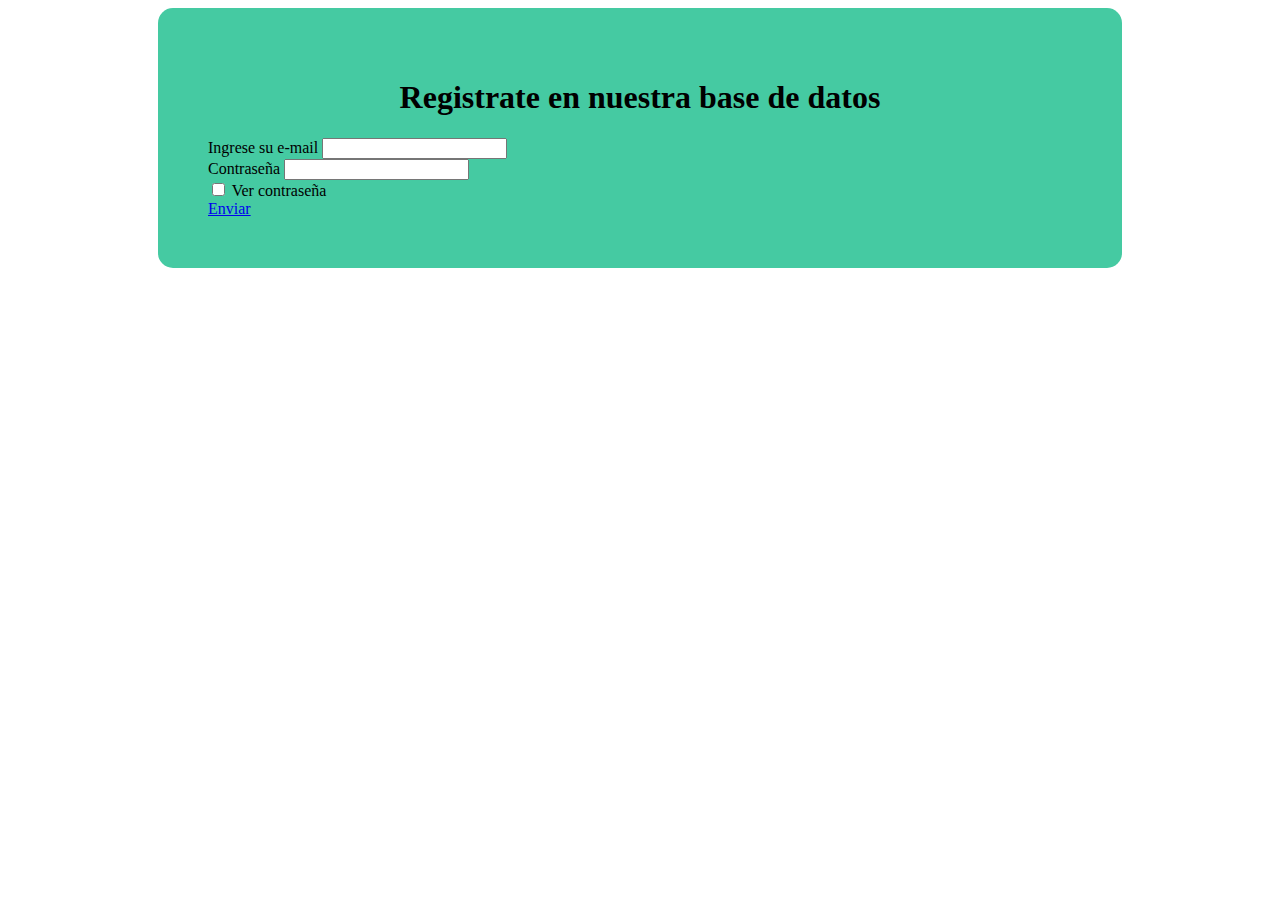
==== index.html @ 183102b7 "front" ====
<!DOCTYPE html>
<html lang="en">
<head>
    <meta charset="UTF-8">
    <meta name="viewport" content="width=device-width, initial-scale=1.0">
    <meta http-equiv="X-UA-Compatible" content="ie=edge">
    <link rel="stylesheet" href="https://stackpath.bootstrapcdn.com/bootstrap/4.1.3/css/bootstrap.min.css" integrity="sha384-MCw98/SFnGE8fJT3GXwEOngsV7Zt27NXFoaoApmYm81iuXoPkFOJwJ8ERdknLPMO" crossorigin="anonymous">
    <script src="https://code.jquery.com/jquery-3.3.1.slim.min.js" integrity="sha384-q8i/X+965DzO0rT7abK41JStQIAqVgRVzpbzo5smXKp4YfRvH+8abtTE1Pi6jizo" crossorigin="anonymous"></script>
    <script src="https://cdnjs.cloudflare.com/ajax/libs/popper.js/1.14.3/umd/popper.min.js" integrity="sha384-ZMP7rVo3mIykV+2+9J3UJ46jBk0WLaUAdn689aCwoqbBJiSnjAK/l8WvCWPIPm49" crossorigin="anonymous"></script>
    <script src="https://stackpath.bootstrapcdn.com/bootstrap/4.1.3/js/bootstrap.min.js" integrity="sha384-ChfqqxuZUCnJSK3+MXmPNIyE6ZbWh2IMqE241rYiqJxyMiZ6OW/JmZQ5stwEULTy" crossorigin="anonymous"></script>
    <title>ejercicio_3112018</title>
</head>
<style>
    h1{
        text-align: center;
    }
    .btn-primary{
        margin-left: none;
    }
    .login{
        background-color: #45caa2;
        padding: 50px 50px;
        margin: 0 150px 0 150px;
        border-radius: 15px;
    }
</style>

<body>

    <form action="" class="login">
        <h1>Registrate en nuestra base de datos</h1>
        <div class="form-group">
          <label for="exampleInputEmail1">Ingrese su e-mail</label>
          <input type="email" class="form-control" id="exampleInputEmail1" aria-describedby="emailHelp">
          <small id="emailHelp" class="form-text text-muted"></small>
        </div>
        <div class="form-group">
          <label for="exampleInputPassword1">Contraseña</label>
          <input type="password" class="form-control" id="exampleInputPassword1"> <!-- placeholder="Ingrese numeros y letras" -->
        </div>
        <div class="form-group form-check">
          <input type="checkbox" class="form-check-input" id="exampleCheck1">
          <label class="form-check-label" for="exampleCheck1"> Ver contraseña</label>
        </div>
        <!-- <button type="submit" class="btn btn-primary">Enviar</button> -->
        <a class="btn btn-primary" type="submit" href="articulos.html" role="button">Enviar</a>
      </form>

      


</body>
</html>
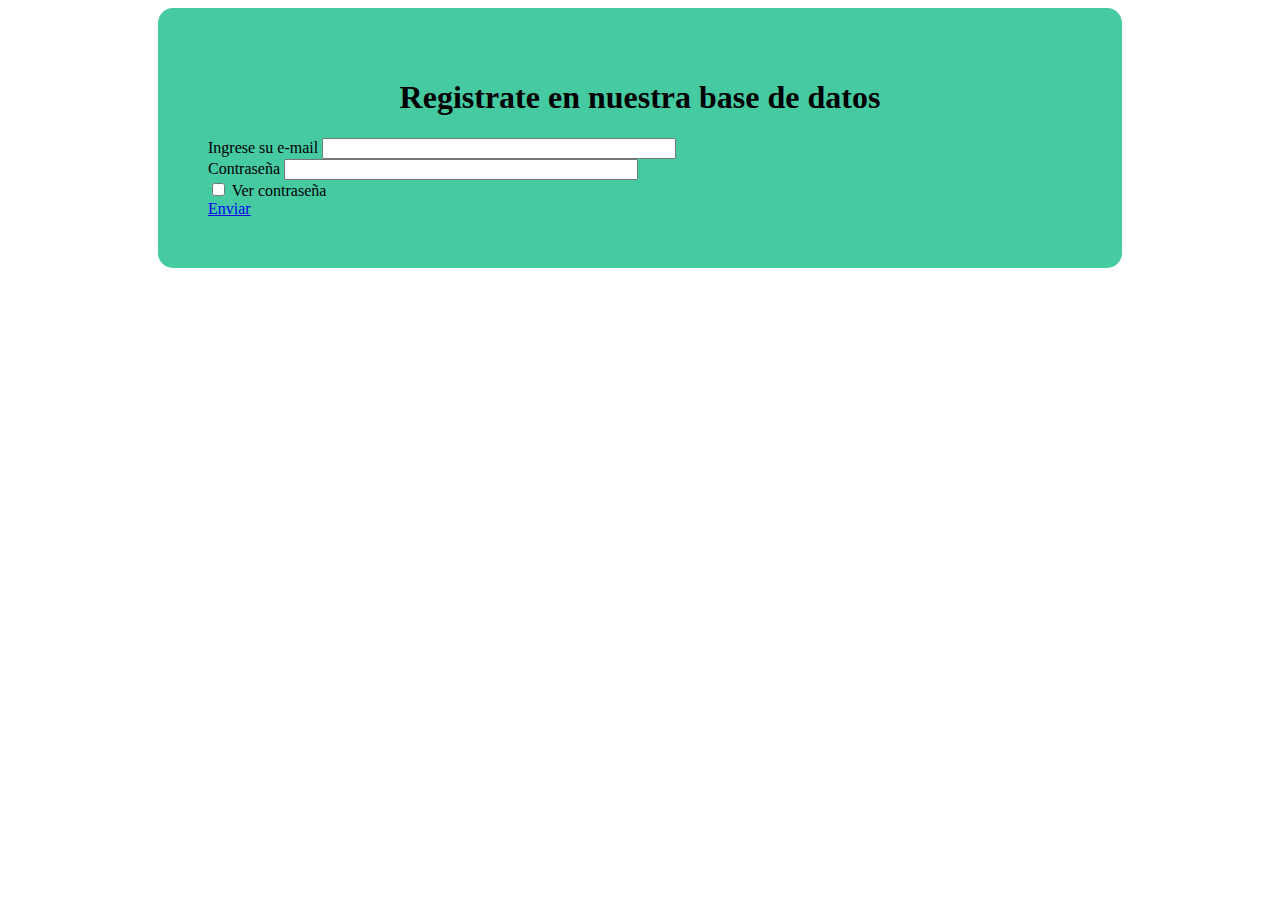
==== commit 291a4784: "front" ====
--- a/index.html
+++ b/index.html
@@ -22,6 +22,9 @@
         padding: 50px 50px;
         margin: 0 150px 0 150px;
         border-radius: 15px;
+    }
+    .form-control{
+        width: 40%;
     }
 </style>
 
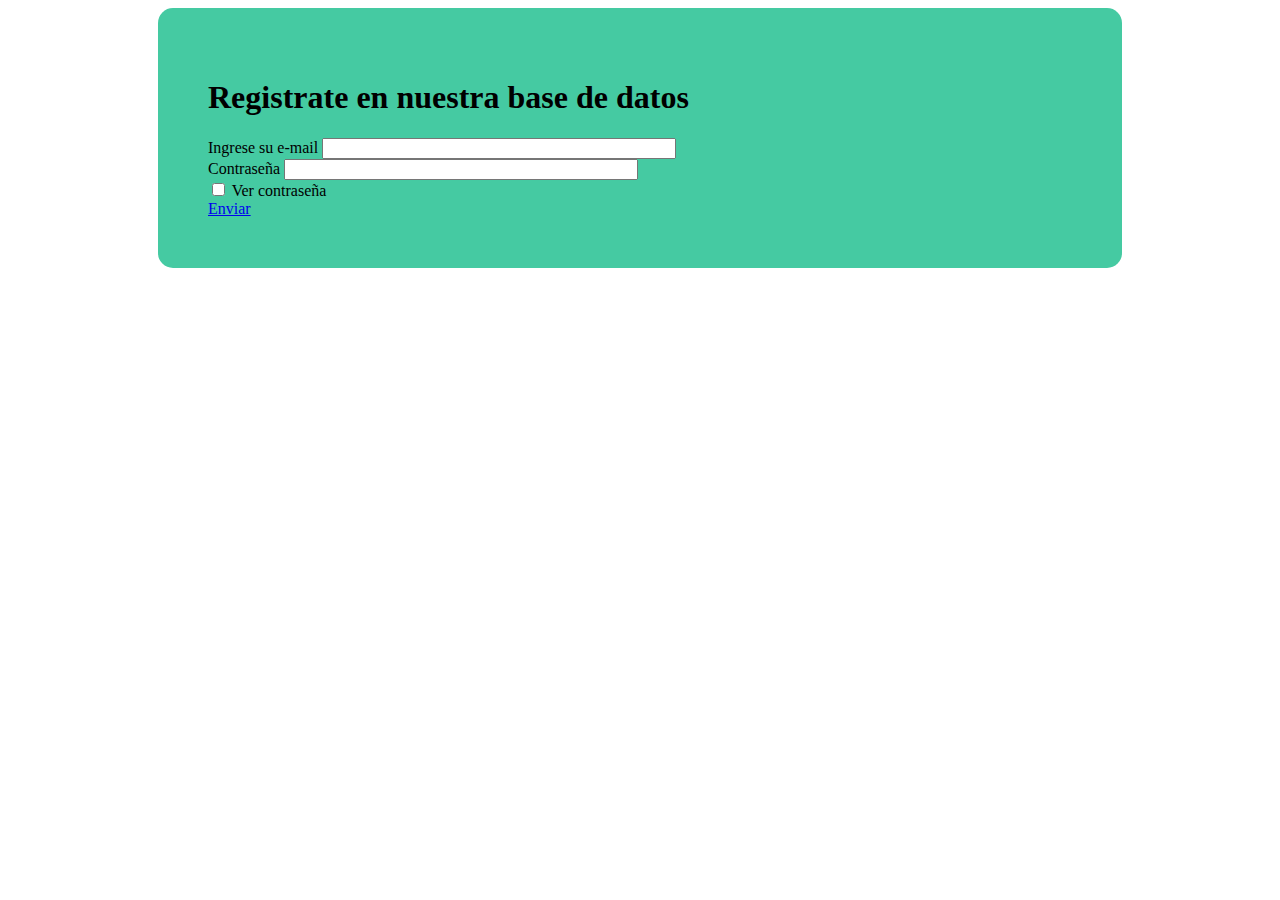
==== commit 5a2230be: "front" ====
--- a/index.html
+++ b/index.html
@@ -12,7 +12,7 @@
 </head>
 <style>
     h1{
-        text-align: center;
+        text-align: left;
     }
     .btn-primary{
         margin-left: none;
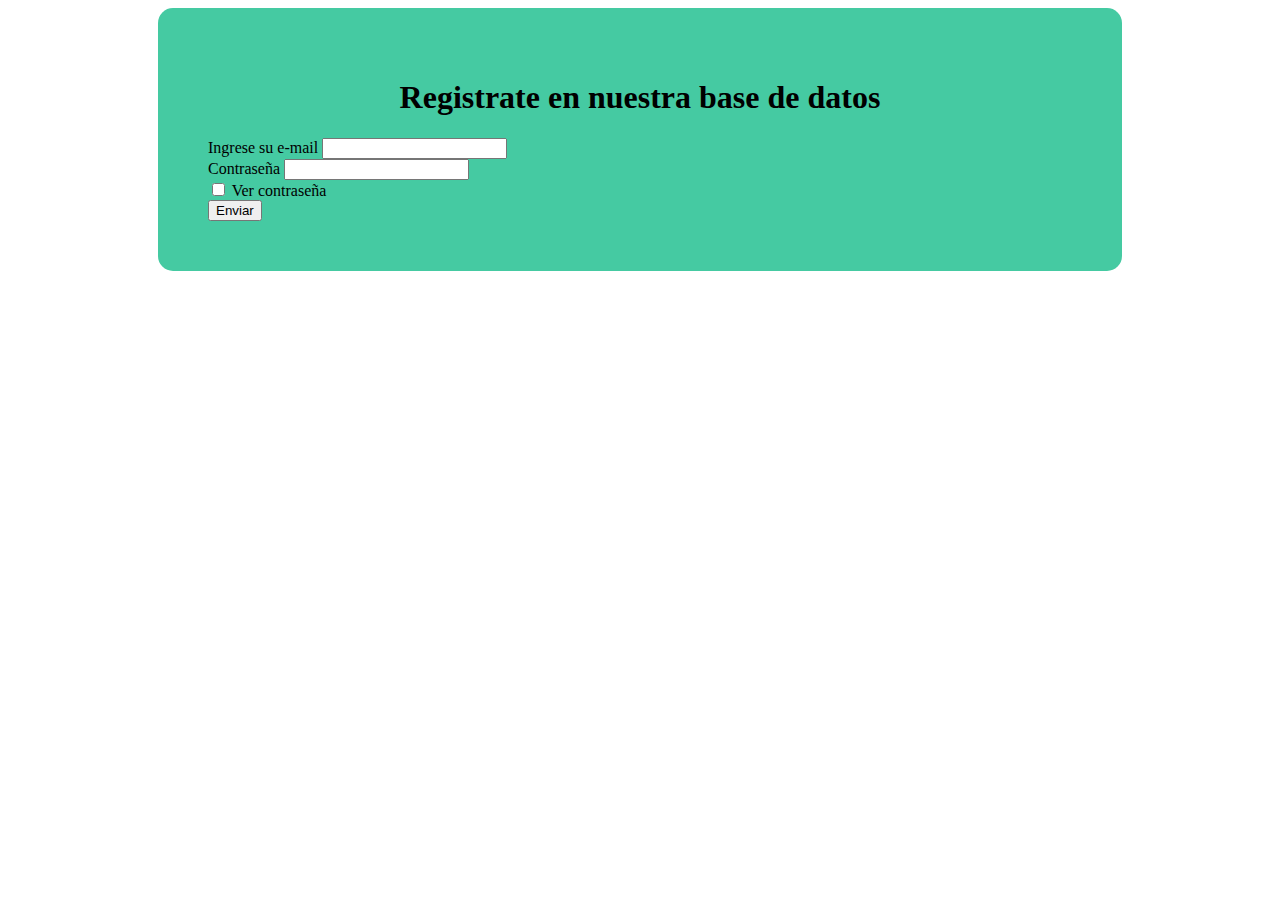
==== commit 076d39a9: "asd" ====
--- a/index.html
+++ b/index.html
@@ -5,14 +5,14 @@
     <meta name="viewport" content="width=device-width, initial-scale=1.0">
     <meta http-equiv="X-UA-Compatible" content="ie=edge">
     <link rel="stylesheet" href="https://stackpath.bootstrapcdn.com/bootstrap/4.1.3/css/bootstrap.min.css" integrity="sha384-MCw98/SFnGE8fJT3GXwEOngsV7Zt27NXFoaoApmYm81iuXoPkFOJwJ8ERdknLPMO" crossorigin="anonymous">
-    <script src="https://code.jquery.com/jquery-3.3.1.slim.min.js" integrity="sha384-q8i/X+965DzO0rT7abK41JStQIAqVgRVzpbzo5smXKp4YfRvH+8abtTE1Pi6jizo" crossorigin="anonymous"></script>
+    <script src="https://code.jquery.com/jquery-3.3.1.min.js" integrity="sha384-q8i/X+965DzO0rT7abK41JStQIAqVgRVzpbzo5smXKp4YfRvH+8abtTE1Pi6jizo" crossorigin="anonymous"></script>
     <script src="https://cdnjs.cloudflare.com/ajax/libs/popper.js/1.14.3/umd/popper.min.js" integrity="sha384-ZMP7rVo3mIykV+2+9J3UJ46jBk0WLaUAdn689aCwoqbBJiSnjAK/l8WvCWPIPm49" crossorigin="anonymous"></script>
     <script src="https://stackpath.bootstrapcdn.com/bootstrap/4.1.3/js/bootstrap.min.js" integrity="sha384-ChfqqxuZUCnJSK3+MXmPNIyE6ZbWh2IMqE241rYiqJxyMiZ6OW/JmZQ5stwEULTy" crossorigin="anonymous"></script>
     <title>ejercicio_3112018</title>
 </head>
 <style>
     h1{
-        text-align: left;
+        text-align: center;
     }
     .btn-primary{
         margin-left: none;
@@ -23,18 +23,15 @@
         margin: 0 150px 0 150px;
         border-radius: 15px;
     }
-    .form-control{
-        width: 40%;
-    }
 </style>
 
 <body>
 
-    <form action="" class="login">
+    <form action="form" method="POST" name="form" class="login">
         <h1>Registrate en nuestra base de datos</h1>
         <div class="form-group">
           <label for="exampleInputEmail1">Ingrese su e-mail</label>
-          <input type="email" class="form-control" id="exampleInputEmail1" aria-describedby="emailHelp">
+          <input name="email" type="email" class="form-control" id="exampleInputEmail1" aria-describedby="emailHelp">
           <small id="emailHelp" class="form-text text-muted"></small>
         </div>
         <div class="form-group">
@@ -46,7 +43,7 @@
           <label class="form-check-label" for="exampleCheck1"> Ver contraseña</label>
         </div>
         <!-- <button type="submit" class="btn btn-primary">Enviar</button> -->
-        <a class="btn btn-primary" type="submit" href="articulos.html" role="button">Enviar</a>
+        <button class="btn btn-primary" type="submit" role="button">Enviar</button>
       </form>
 
       
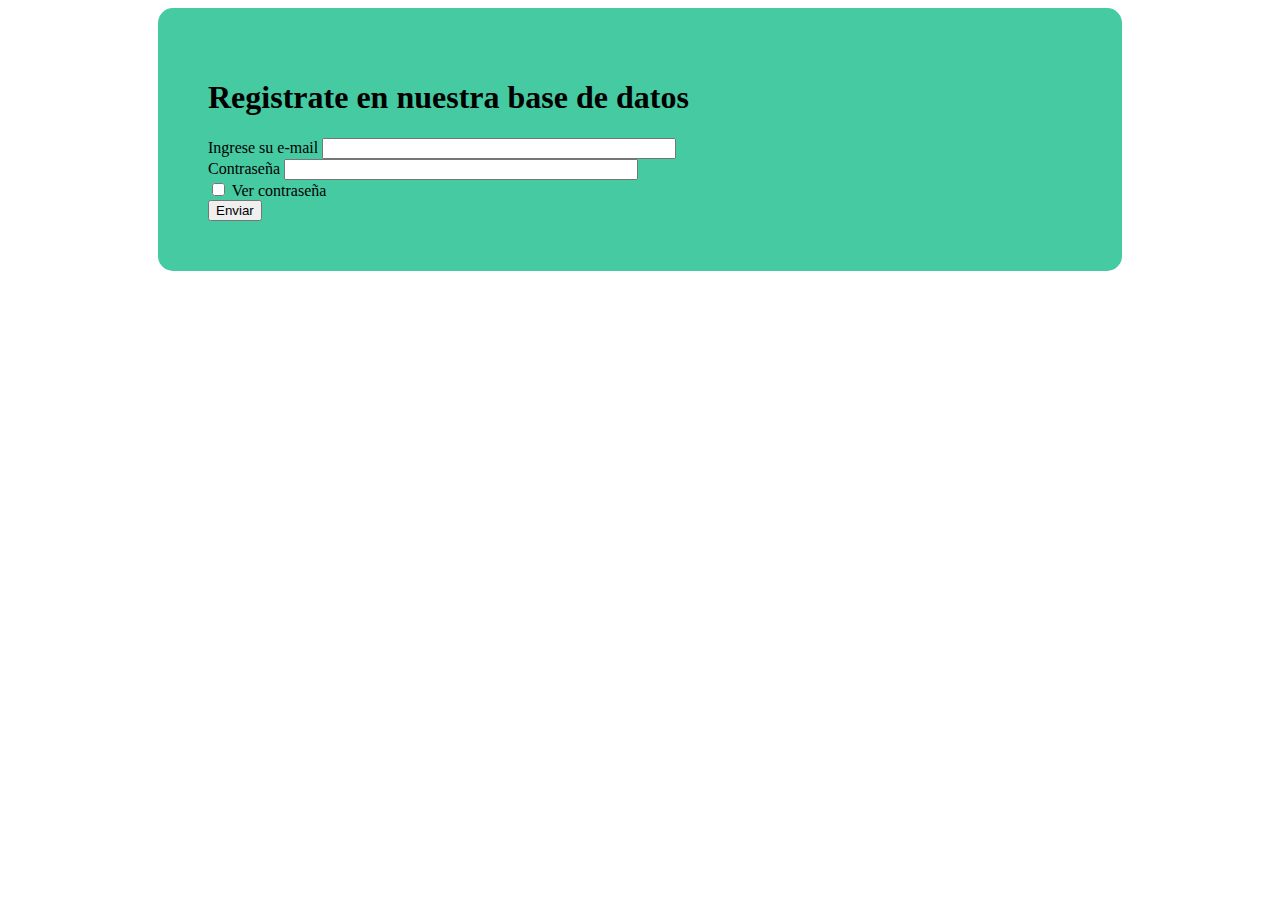
==== commit 97cfce8c: "asd" ====
--- a/index.html
+++ b/index.html
@@ -12,7 +12,7 @@
 </head>
 <style>
     h1{
-        text-align: center;
+        text-align: left;
     }
     .btn-primary{
         margin-left: none;
@@ -22,6 +22,9 @@
         padding: 50px 50px;
         margin: 0 150px 0 150px;
         border-radius: 15px;
+    }
+    .form-control{
+        width: 40%;
     }
 </style>
 
